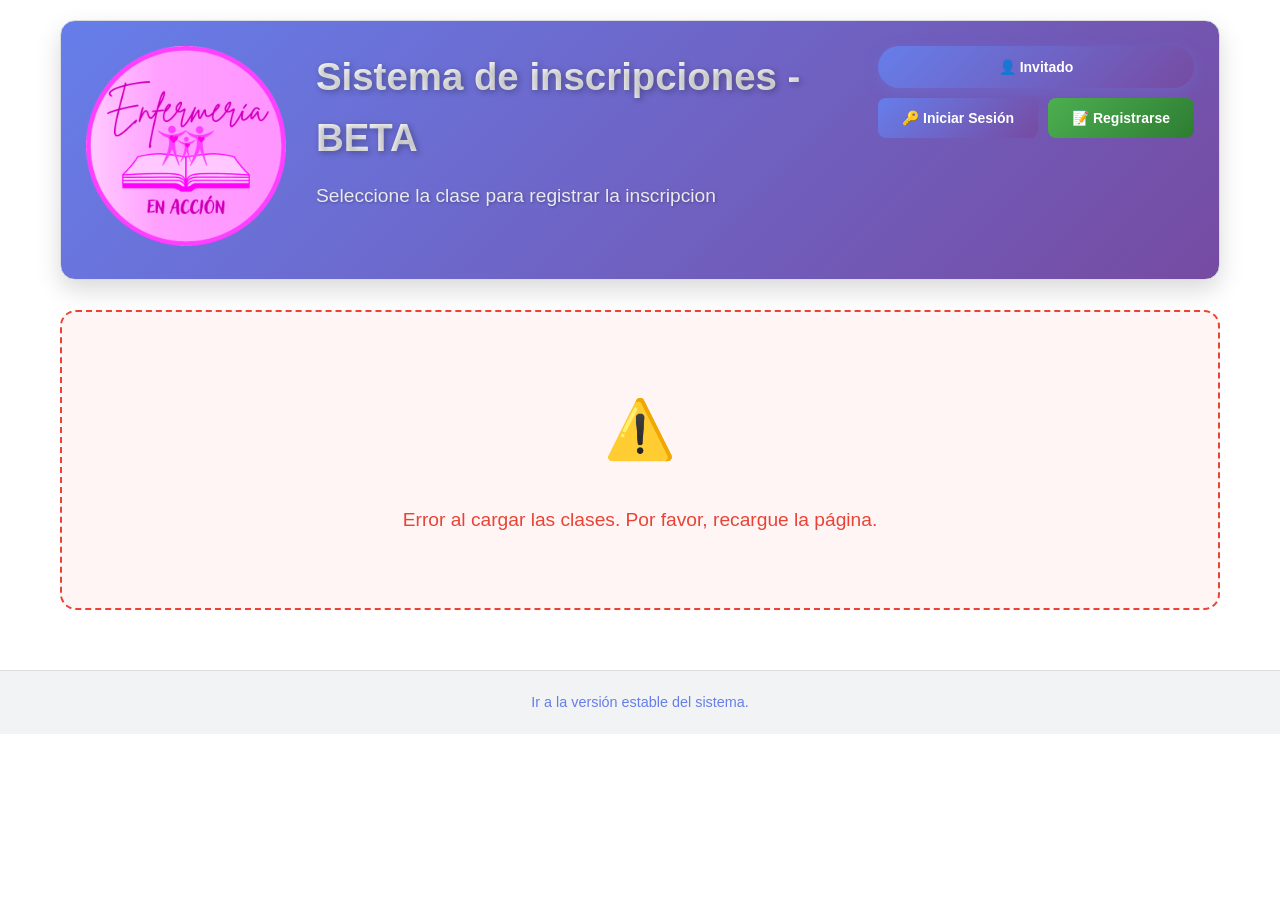
==== index.html @ c875e1b7 "Add files via upload" ====
<!DOCTYPE html>
<html lang="es">
<head>
    <meta charset="UTF-8">
    <meta name="viewport" content="width=device-width, initial-scale=1.0">
    <link rel="stylesheet" href="/css/styles.css">
    <link rel="shortcut icon" href="/img/logo.png" type="image/x-icon">
</head>
<body>
    <div class="container">
        <header class="main-header">
            <div class="header-content">
                <div>
                    <img src="/img/logo.png" alt="logo" class="logo">
                </div>
                <div class="header-text">
                    <h1></h1>
                    <p>Seleccione la clase para registrar la inscripcion</p>
                    <div id="materialButtonContainer" style="display: none;">
                        <a href="/solicitud-material.html" class="btn-material">📚 Solicitar material de la clase</a>
                    </div>
                </div>
                
                <div class="user-section">
                    <div id="userInfo" class="user-info" style="display: none;">
                        <div class="user-welcome">
                            <span id="userName"></span>
                        </div>
                        <div class="user-actions">
                            <button id="updateProfileBtn" class="update-profile-btn">
                                ✏️ Mi perfil
                            </button>
                            <button id="logoutBtn" class="logout-btn">🚪 Cerrar Sesión</button>
                        </div>
                    </div>
                    
                    <div id="guestInfo" class="guest-info" style="display: none;">
                        <div class="guest-welcome">
                            <span>👤 Invitado</span>
                        </div>
                        <div class="guest-actions">
                            <button id="loginBtn" class="login-btn">🔑 Iniciar Sesión</button>
                            <button id="registerBtn" class="register-btn">📝 Registrarse</button>
                        </div>
                    </div>
                </div>
            </div>
        </header>

        <!-- Grid de clases a ancho completo -->
        <div class="classes-grid" id="dynamic-classes-grid">
            <div class="loading-classes">Cargando clases disponibles...</div>
        </div>

        <!-- Sección de Video -->
        <div class="video-section">
            <div class="video-container">
                <div class="video-header">
                    <h2>Video instructivo del sistema.</h2>
                    <p>Mira este tutorial para aprender a usar correctamente el sistema de inscripciones</p>
                </div>
                <div class="video-wrapper">
                    <iframe width="560" height="315" 
                            src="https://www.youtube.com/embed/1He-QhC2WOo?si=4ptWjDUuRr7Eg9gf" 
                            title="YouTube video player" 
                            frameborder="0" 
                            allow="accelerometer; autoplay; clipboard-write; encrypted-media; gyroscope; picture-in-picture; web-share" 
                            referrerpolicy="strict-origin-when-cross-origin" 
                            allowfullscreen>
                    </iframe>
                </div>
            </div>
        </div>

    </div> <!-- Cierre del container -->

    <!-- Modal de inscripción -->
    <div id="modalInscripcion" class="modal-overlay" style="display: none;">
        <div class="modal-container">
            <div class="modal-header">
                <h2>Inscripción a clase</h2>
                <button class="close-modal">&times;</button>
            </div>
            <div class="modal-body" id="modalBody">
                <h3 id="modalClaseNombre"></h3>
                <div class="fechas-modal">
                    <p><strong>Apertura:</strong> <span id="modalFechaApertura"></span></p>
                    <p><strong>Cierre:</strong> <span id="modalFechaCierre"></span></p>
                </div>
                <p id="estadoClase" class="estado-clase" style="display: none;"></p>
                <button id="btnUnirse" class="btn-unirse" style="display: none;">Unirse a la clase</button>
                <button id="btnRecordatorio" class="btn-recordatorio" style="display: none;">📅 Agregar recordatorio</button>
            </div>
            <div id="modalMensaje" class="mensaje" style="display: none;"></div>
        </div>
    </div>

    <div id="updateProfileModal" class="modal-overlay" style="display: none;">
        <!-- Contenido del modal de perfil (sin cambios) -->
        <div class="modal-container">
            <div class="modal-header">
                <h2>✏️ Mi perfil.</h2>
                <button class="close-modal">&times;</button>
            </div>
            
            <div class="modal-tabs">
                <button class="modal-tab active" data-tab="update">Actualizar perfil</button>
                <button class="modal-tab" data-tab="delete">Eliminar cuenta</button>
            </div>

            <div id="updateTab" class="modal-tab-content active">
                <form id="updateProfileForm" class="modal-form">
                    <div class="security-notice">
                        ⚠️ Para modificar sus datos, debe ingresar su contraseña actual
                    </div>
                    <div class="form-group">
                        <label for="updateCurrentPassword">Contraseña Actual *</label>
                        <div class="password-field">
                            <input type="password" id="updateCurrentPassword" name="currentPassword" required>
                            <button type="button" class="toggle-password">👁️</button>
                        </div>
                    </div>
                    <div class="form-group">
                        <label for="updateApellidoNombre">Apellido y Nombre *</label>
                        <input type="text" id="updateApellidoNombre" name="apellidoNombre" required>
                    </div>
                    <div class="form-group">
                        <label for="updateLegajo">Número de Legajo *</label>
                        <input type="number" id="updateLegajo" name="legajo" required>
                        <small class="legajo-warning" style="display: none;">
                            ⚠️ Este legajo ya está registrado. Por favor use su cuenta existente. Si olvidó su contraseña, por favor contacte al administrador para poder realizar el restablecimiento de la misma.
                        </small>
                    </div>
                    <div class="form-group">
                        <label for="updateTurno">Turno de Trabajo *</label>
                        <select id="updateTurno" name="turno" required>
                            <option value="">Seleccione turno</option>
                            <option value="Turno mañana">Turno mañana</option>
                            <option value="Turno tarde">Turno tarde</option>
                            <option value="Turno noche A">Turno noche A</option>
                            <option value="Turno noche B">Turno noche B</option>
                            <option value="Turno intermedio">Turno intermedio</option>
                            <option value="Turno SADOFE">Turno Sábado, Domingo y feriado</option>
                        </select>
                    </div>
                    <div class="form-group">
                        <label for="updateEmail">Correo Electrónico *</label>
                        <input type="email" id="updateEmail" name="email" required>
                    </div>
                    <div class="password-section">
                        <h4>Cambiar Contraseña (opcional)</h4>
                        <div class="form-group">
                            <label for="updatePassword">Nueva Contraseña</label>
                            <div class="password-field">
                                <input type="password" id="updatePassword" name="password" placeholder="Mínimo 6 caracteres">
                                <button type="button" class="toggle-password">👁️</button>
                            </div>
                        </div>
                        <div class="form-group">
                            <label for="updateConfirmPassword">Confirmar Nueva Contraseña</label>
                            <div class="password-field">
                                <input type="password" id="updateConfirmPassword" name="confirmPassword">
                                <button type="button" class="toggle-password">👁️</button>
                            </div>
                        </div>
                    </div>
                    <div class="form-actions">
                        <button type="submit" class="submit-btn">💾 Guardar Cambios</button>
                        <button type="button" class="cancel-btn">❌ Cancelar</button>
                    </div>
                </form>
            </div>

            <div id="deleteTab" class="modal-tab-content">
                <div class="delete-warning">
                    <div class="warning-icon">⚠️</div>
                    <h3>Eliminar la cuenta de forma permanentemente</h3>
                    <p><strong>Importante:</strong> Esta acción no se puede deshacer.</p>
                    
                    <div class="warning-details">
                        <h4>¿Qué se eliminará?</h4>
                        <ul>
                            <li>✅ Sus datos personales de la cuenta</li>
                            <li>✅ Su información de acceso</li>
                        </ul>
                        <h4>¿Qué NO se eliminará?</h4>
                        <ul>
                            <li>❌ Las respuestas de formularios ya completados</li>
                            <li>❌ Las inscripciones a clases realizadas</li>
                            <li>❌ Los registros de asistencia</li>
                        </ul>
                        <p class="important-note">
                            <strong>Nota:</strong> Los formularios que ya completó permanecerán en el sistema 
                            para fines de registro y estadísticas, pero sin sus datos personales asociados.
                        </p>
                    </div>

                    <form id="deleteAccountForm" class="modal-form">
                        <div class="form-group">
                            <label for="deleteCurrentPassword">Ingrese su contraseña actual *</label>
                            <div class="password-field">
                                <input type="password" id="deleteCurrentPassword" name="currentPassword" required>
                                <button type="button" class="toggle-password">👁️</button>
                            </div>
                        </div>
                        <div class="form-group">
                            <label for="deleteConfirmation">
                                <input type="checkbox" id="deleteConfirmation" name="confirmation" required>
                                Entiendo que esta acción es irreversible y acepto que mis formularios 
                                completados permanecerán en el sistema.
                            </label>
                        </div>
                        <div class="form-actions">
                            <button type="submit" class="delete-account-btn">🗑️ Eliminar cuenta</button>
                            <button type="button" class="cancel-btn">❌ Cancelar</button>
                        </div>
                    </form>
                </div>
            </div>
        </div>
    </div>

    <footer><p></p></footer>
    <script src="/js/auth.js"></script>
    <script src="/js/profile-updater.js"></script>
    <script>
        if (versionBeta == true) {
            alert("Esta es una versión BETA del sistema de inscripciones. Puede contener errores o funcionalidades incompletas. Por favor, utilícelo con precaución y reporte cualquier problema al desarrollador.")
        }
    </script>

    <!-- Script principal (con toda la lógica y hora sincronizada desde el servidor) -->
    <script>
        // ============================================
        // Variables globales
        // ============================================
        let clasesCargadas = false;
        let timeoutCarga = null;
        let intervaloVerificacion = null;
        let claseSeleccionada = null;

        // Elementos del modal
        const modal = document.getElementById('modalInscripcion');
        const modalClaseNombre = document.getElementById('modalClaseNombre');
        const modalFechaApertura = document.getElementById('modalFechaApertura');
        const modalFechaCierre = document.getElementById('modalFechaCierre');
        const btnUnirse = document.getElementById('btnUnirse');
        const btnRecordatorio = document.getElementById('btnRecordatorio');
        const estadoClase = document.getElementById('estadoClase');
        const modalMensaje = document.getElementById('modalMensaje');

        function cerrarModal() {
            modal.style.display = 'none';
            modalMensaje.style.display = 'none';
            btnUnirse.disabled = false;
            btnUnirse.textContent = 'Unirse a la clase';
        }

        function mostrarMensajeModal(texto, tipo) {
            modalMensaje.textContent = texto;
            modalMensaje.className = `mensaje ${tipo}`;
            modalMensaje.style.display = 'block';
            setTimeout(() => {
                modalMensaje.style.display = 'none';
            }, 5000);
        }

        // Funciones para ICS (usamos hora local para la creación del archivo)
        function generarICS(clase) {
            let inicio, fin;
            if (clase.fechaApertura) {
                inicio = new Date(clase.fechaApertura);
            } else if (clase.fechaClase) {
                inicio = new Date(clase.fechaClase);
            } else {
                inicio = new Date(); // fallback a hora local
            }

            if (clase.fechaCierre) {
                fin = new Date(clase.fechaCierre);
            } else {
                fin = new Date(inicio.getTime() + 60 * 60 * 1000);
            }

            function formatDateForICS(date) {
                return date.toISOString().replace(/[-:]/g, '').split('.')[0] + 'Z';
            }

            const now = new Date(); // hora local, no crítica
            const dtstamp = formatDateForICS(now);
            const dtstart = formatDateForICS(inicio);
            const dtend = formatDateForICS(fin);

            function escapeICS(text) {
                if (!text) return '';
                return text.replace(/\\/g, '\\\\').replace(/;/g, '\\;').replace(/,/g, '\\,').replace(/\n/g, '\\n');
            }

            const summary = escapeICS(clase.nombre || 'Clase');
            const description = escapeICS(clase.descripcion || '');
            const location = escapeICS(clase.lugar || '');

            const icsContent = [
                'BEGIN:VCALENDAR',
                'VERSION:2.0',
                'PRODID:-//Sistema de Inscripciones//Recordatorio Clase//ES',
                'CALSCALE:GREGORIAN',
                'METHOD:PUBLISH',
                'BEGIN:VEVENT',
                `UID:${clase._id || Date.now()}@sistema-inscripciones.com`,
                `DTSTAMP:${dtstamp}`,
                `DTSTART:${dtstart}`,
                `DTEND:${dtend}`,
                `SUMMARY:${summary}`,
                `DESCRIPTION:${description}`,
                `LOCATION:${location}`,
                'STATUS:CONFIRMED',
                'END:VEVENT',
                'END:VCALENDAR'
            ].join('\r\n');
            return icsContent;
        }

        function descargarICS(clase) {
            const ics = generarICS(clase);
            const blob = new Blob([ics], { type: 'text/calendar;charset=utf-8' });
            const url = URL.createObjectURL(blob);
            const a = document.createElement('a');
            a.href = url;
            a.download = `recordatorio_${(clase.nombre || 'clase').replace(/[^a-z0-9]/gi, '_')}.ics`;
            document.body.appendChild(a);
            a.click();
            document.body.removeChild(a);
            setTimeout(() => URL.revokeObjectURL(url), 100);
        }

        // Función para obtener timestamps de apertura y cierre
        function obtenerTimestampsClase(clase) {
            let apertura = null;
            let cierre = null;

            if (clase.fechaApertura) {
                apertura = new Date(clase.fechaApertura).getTime();
            } else if (clase.fechaClase) {
                apertura = new Date(clase.fechaClase).getTime();
            }

            if (clase.fechaCierre) {
                cierre = new Date(clase.fechaCierre).getTime();
            } else if (apertura) {
                cierre = apertura + 60 * 60 * 1000;
            }

            return { apertura, cierre };
        }

        async function abrirModalClase(claseId) {
            try {
                modalClaseNombre.textContent = 'Cargando...';
                modal.style.display = 'flex';
                estadoClase.style.display = 'none';
                btnUnirse.style.display = 'none';
                btnRecordatorio.style.display = 'none';

                let clase = null;
                let serverTime = null;

                // Intentar obtener clase pública con serverTime
                try {
                    const res = await fetch(`/api/clases-publicas/${claseId}`);
                    const data = await res.json();
                    if (data.success && data.data) {
                        clase = data.data;
                        serverTime = data.serverTime; // Hora exacta del servidor
                    }
                } catch (e) {}

                // Si no se encontró, intentar con clase histórica (puede que no tenga serverTime)
                if (!clase) {
                    try {
                        const res = await fetch(`/api/clases-historicas/${claseId}`);
                        const data = await res.json();
                        if (data.success && data.data) {
                            clase = data.data;
                            // Si la API histórica devuelve serverTime, lo usamos; si no, usamos hora local con advertencia
                            serverTime = data.serverTime || Date.now();
                            console.warn('⚠️ Usando hora local para clase histórica, puede haber diferencias.');
                        }
                    } catch (e) {}
                }

                if (!clase) throw new Error('No se pudo cargar la información de la clase');

                claseSeleccionada = clase;
                modalClaseNombre.textContent = clase.nombre || 'Clase';

                const { apertura, cierre } = obtenerTimestampsClase(clase);

                const opcionesFormato = {
                    hour12: false,
                    hour: '2-digit',
                    minute: '2-digit',
                    day: '2-digit',
                    month: '2-digit',
                    year: 'numeric'
                };

                modalFechaApertura.textContent = apertura ? new Date(apertura).toLocaleString('es-AR', opcionesFormato) : 'No especificada';
                modalFechaCierre.textContent = cierre ? new Date(cierre).toLocaleString('es-AR', opcionesFormato) : 'No especificado';

                const ahora = serverTime || Date.now(); // Usar serverTime si está disponible

                if (apertura && ahora < apertura) {
                    estadoClase.textContent = '📅 La clase no comenzo. Agrega un recordatorio a tu calendario personal para ser notificado de su apertura.';
                    estadoClase.className = 'estado-clase proximamente';
                    btnRecordatorio.style.display = 'block';
                } else if (cierre && ahora > cierre) {
                    estadoClase.textContent = '🔒 La clase a finalizado, no se aceptan nuevas inscripciones.';
                    estadoClase.className = 'estado-clase cerrada';
                } else {
                    estadoClase.textContent = '✅ Haz clic aqui para unirte a la clase.';
                    estadoClase.className = 'estado-clase abierta';
                    btnUnirse.style.display = 'block';
                }
                estadoClase.style.display = 'block';

            } catch (error) {
                console.error('Error al cargar clase:', error);
                alert('Error al cargar la información de la clase');
                cerrarModal();
            }
        }

        async function inscribirse() {
            if (!claseSeleccionada) return;

            btnUnirse.disabled = true;
            btnUnirse.textContent = 'Procesando...';

            if (!authSystem.isLoggedIn()) {
                try {
                    await authSystem.showLoginModal();
                    if (!authSystem.isLoggedIn()) {
                        mostrarMensajeModal('Debes iniciar sesión', 'error');
                        btnUnirse.disabled = false;
                        btnUnirse.textContent = 'Unirse a la clase';
                        return;
                    }
                } catch (error) {
                    console.log('Login cancelado');
                    btnUnirse.disabled = false;
                    btnUnirse.textContent = 'Unirse a la clase';
                    return;
                }
            }

            const user = authSystem.getCurrentUser();

            try {
                const inscripcionData = {
                    usuarioId: user._id,
                    clase: claseSeleccionada.nombre,
                    turno: user.turno,
                    fecha: new Date().toISOString() // Hora local, no crítica
                };
                if (claseSeleccionada._id) inscripcionData.claseId = claseSeleccionada._id;

                const response = await fetch('/api/inscripciones', {
                    method: 'POST',
                    headers: {
                        'Content-Type': 'application/json',
                        'user-id': user._id
                    },
                    body: JSON.stringify(inscripcionData)
                });
                const result = await response.json();

                if (result.success || (result.message && result.message.includes('Ya estás inscrito'))) {
                    const enlace = claseSeleccionada.enlaceFormulario || claseSeleccionada.enlaces?.youtube || '';
                    if (enlace) {
                        window.location.href = enlace;
                    } else {
                        alert('Inscripción registrada, pero no hay enlace disponible.');
                        cerrarModal();
                    }
                } else {
                    throw new Error(result.message || 'Error al inscribirse');
                }
            } catch (error) {
                console.error('Error al inscribirse:', error);
                mostrarMensajeModal(error.message, 'error');
                btnUnirse.disabled = false;
                btnUnirse.textContent = 'Unirse a la clase';
            }
        }

        // Eventos del modal
        modal.querySelectorAll('.close-modal, .cancel-btn').forEach(btn => {
            btn.addEventListener('click', cerrarModal);
        });
        modal.addEventListener('click', (e) => {
            if (e.target === modal) cerrarModal();
        });
        btnUnirse.addEventListener('click', inscribirse);
        btnRecordatorio.addEventListener('click', () => {
            if (claseSeleccionada) descargarICS(claseSeleccionada);
        });

        // Carga de clases en el grid
        async function cargarClasesPublicas(forzar = false) {
            const gridContainer = document.getElementById('dynamic-classes-grid');
            if (!gridContainer) return;

            if (clasesCargadas && !forzar) {
                console.log('ℹ️ Clases ya cargadas previamente, omitiendo...');
                return;
            }

            if (timeoutCarga) clearTimeout(timeoutCarga);

            console.log('🔄 Iniciando carga de clases...');
            gridContainer.innerHTML = '<div class="loading-classes">Cargando clases disponibles...</div>';

            try {
                const response = await fetch('/api/clases-publicas/publicadas');
                if (!response.ok) throw new Error(`Error HTTP: ${response.status}`);
                const result = await response.json();
                if (!result.success || !result.data) throw new Error(result.message || 'Error al cargar las clases');

                let clases = result.data;
                const ahora = result.serverTime; // Hora exacta del servidor

                console.log(`📊 Clases encontradas (sin filtrar): ${clases.length}`);
                console.log(`🕒 Hora del servidor: ${new Date(ahora).toLocaleString()}`);

                // Filtrar clases visibles usando 'ahora' (timestamp del servidor)
                const clasesVisibles = clases.filter(clase => {
                    const { cierre } = obtenerTimestampsClase(clase);
                    if (!cierre) return true;
                    return ahora < cierre; // Comparar con timestamp del servidor
                });

                console.log(`📊 Clases visibles después de filtrar: ${clasesVisibles.length}`);

                if (clasesVisibles.length === 0) {
                    gridContainer.innerHTML = '<div class="no-classes-message">No hay clases disponibles en este momento.</div>';
                    clasesCargadas = true;
                    return;
                }

                // Ordenar por fecha de apertura
                clasesVisibles.sort((a, b) => {
                    const { apertura: aApertura } = obtenerTimestampsClase(a);
                    const { apertura: bApertura } = obtenerTimestampsClase(b);
                    return (aApertura || 0) - (bApertura || 0);
                });

                let htmlString = '';
                clasesVisibles.forEach(clase => {
                    let fechaFormateada = 'Fecha no disponible';
                    if (clase.fechaClase) {
                        const fecha = new Date(clase.fechaClase);
                        fechaFormateada = fecha.toLocaleDateString('es-AR', {
                            day: '2-digit',
                            month: '2-digit',
                            year: 'numeric'
                        });
                    }

                    let instructoresTexto = 'Instructor no especificado';
                    if (clase.instructores && clase.instructores.length > 0) {
                        instructoresTexto = clase.instructores.join('<br>');
                    }

                    htmlString += `
                        <div class="class-card" onclick="abrirModalClase('${clase._id}')">
                            <h3>${clase.nombre}</h3>
                            <p>${instructoresTexto}</p>
                            ${clase.lugar ? `<p><small class="class-lugar">📍 ${clase.lugar}</small></p>` : ''}
                            <span class="class-date">Clase día ${fechaFormateada}</span>
                        </div>
                    `;
                });

                gridContainer.innerHTML = htmlString;
                clasesCargadas = true;

            } catch (error) {
                console.error('❌ Error cargando clases:', error);
                gridContainer.innerHTML = '<div class="error-message">Error al cargar las clases. Por favor, recargue la página.</div>';
            }
        }

        function verificarClasesExpiradas() {
            cargarClasesPublicas(true);
        }

        document.addEventListener('DOMContentLoaded', function() {
            console.log('📄 DOM cargado, cargando clases...');
            timeoutCarga = setTimeout(() => {
                cargarClasesPublicas();
                intervaloVerificacion = setInterval(verificarClasesExpiradas, 60000);
            }, 100);
        });

        document.addEventListener('userLoggedIn', function() {
            console.log('👤 Evento userLoggedIn detectado');
            setTimeout(() => cargarClasesPublicas(true), 500);
        });

        const observer = new MutationObserver(function(mutations) {
            mutations.forEach(function(mutation) {
                if (mutation.type === 'childList') {
                    const loginOverlay = document.querySelector('.login-overlay');
                    if (!loginOverlay && clasesCargadas) {
                        console.log('🔍 Modal de login cerrado');
                    }
                }
            });
        });
        observer.observe(document.body, { childList: true, subtree: true });
    </script>

    <script>

    </script>
</body>
</html>
---- css/styles.css ----
/* ===== VARIABLES CSS PARA DARK/LIGHT MODE ===== */
:root {
    --white: #ffffff;
    --black: #000000;
    --gray-50: #f8f9fa;
    --gray-100: #f1f3f4;
    --gray-200: #e8eaed;
    --gray-300: #dadce0;
    --gray-400: #bdc1c6;
    --gray-500: #9aa0a6;
    --gray-600: #80868b;
    --gray-700: #5f6368;
    --gray-800: #3c4043;
    --gray-900: #202124;
    --primary-50: #e8f0fe;
    --primary-100: #d2e3fc;
    --primary-200: #aecbfa;
    --primary-300: #8ab4f8;
    --primary-400: #669df6;
    --primary-500: #4285f4;
    --primary-600: #1a73e8;
    --primary-700: #1967d2;
    --primary-800: #185abc;
    --primary-900: #174ea6;
    --success-500: #34a853;
    --warning-500: #f9ab00;
    --error-500: #ea4335;
    --gradient-primary: linear-gradient(135deg, var(--primary-500) 0%, var(--primary-700) 100%);
    --gradient-secondary: linear-gradient(135deg, #667eea 0%, #764ba2 100%);
    --gradient-success: linear-gradient(135deg, var(--success-500) 0%, #0f9d58 100%);
    --gradient-warning: linear-gradient(135deg, var(--warning-500) 0%, #f57c00 100%);
    --gradient-error: linear-gradient(135deg, var(--error-500) 0%, #d23c31 100%);
}

:root {
    --bg-primary: var(--white);
    --bg-secondary: var(--gray-50);
    --bg-container: var(--white);
    --bg-card: var(--gray-100);
    --bg-card-hover: var(--gray-200);
    --text-primary: var(--gray-900);
    --text-secondary: var(--gray-700);
    --text-muted: var(--gray-600);
    --border-color: var(--gray-300);
    --border-hover: var(--gray-400);
    --accent-color: var(--primary-500);
    --accent-hover: var(--primary-600);
    --shadow-sm: 0 1px 3px rgba(0, 0, 0, 0.1);
    --shadow-md: 0 4px 6px rgba(0, 0, 0, 0.1);
    --shadow-lg: 0 10px 25px rgba(0, 0, 0, 0.15);
    --shadow-xl: 0 20px 50px rgba(0, 0, 0, 0.2);
    --backdrop-blur: blur(10px);
    --backdrop-bg: rgba(255, 255, 255, 0.8);
}

@media (prefers-color-scheme: dark) {
    :root {
        --bg-primary: #0f1419;
        --bg-secondary: #1a1f25;
        --bg-container: #1e2328;
        --bg-card: #2a2f36;
        --bg-card-hover: #353a41;
        --text-primary: #e8e6e3;
        --text-secondary: #b8b6b3;
        --text-muted: #8a8885;
        --border-color: #3a3f46;
        --border-hover: #454a51;
        --accent-color: var(--primary-400);
        --accent-hover: var(--primary-300);
        --shadow-sm: 0 1px 3px rgba(0, 0, 0, 0.3);
        --shadow-md: 0 4px 6px rgba(0, 0, 0, 0.4);
        --shadow-lg: 0 10px 25px rgba(0, 0, 0, 0.5);
        --shadow-xl: 0 20px 50px rgba(0, 0, 0, 0.6);
        --backdrop-blur: blur(15px);
        --backdrop-bg: rgba(30, 35, 40, 0.8);
    }
}

* {
    margin: 0;
    padding: 0;
    box-sizing: border-box;
}

body {
    font-family: 'Arial', sans-serif;
    background: var(--bg-primary);
    color: var(--text-primary);
    min-height: 100vh;
    line-height: 1.6;
    transition: all 0.3s ease;
}

.container {
    max-width: 1200px;
    margin: 0 auto;
    padding: 20px;
}

.main-header {
    background: var(--gradient-secondary);
    color: white;
    padding: 25px 0;
    margin-bottom: 30px;
    border-radius: 15px;
    box-shadow: var(--shadow-lg);
    border: 1px solid var(--border-color);
}

.logo[src] {
    width: 200px;
    height: 200px;
    object-fit: contain;
}

.header-content {
    display: flex;
    justify-content: space-between;
    align-items: flex-start;
    max-width: 1200px;
    margin: 0 auto;
    padding: 0 25px;
    gap: 30px;
}

.header-text {
    flex: 1;
    min-width: 0;
}

.header-text h1 {
    margin: 0 0 12px 0;
    font-size: 2.4em;
    font-weight: 800;
    text-shadow: 2px 2px 6px rgba(0, 0, 0, 0.3);
    background: linear-gradient(135deg, #ffffff 0%, #f0f0f0 100%);
    -webkit-background-clip: text;
    -webkit-text-fill-color: transparent;
    background-clip: text;
}

.header-text p {
    margin: 0;
    font-size: 1.2em;
    opacity: 0.95;
    font-weight: 300;
    color: #f0f0f0;
    text-shadow: 1px 1px 3px rgba(0, 0, 0, 0.3);
}

.user-section {
    display: flex;
    flex-direction: column;
    align-items: flex-end;
    min-width: 320px;
    flex-shrink: 0;
}

/* Estilos para usuario logueado */
.user-info {
    background: var(--backdrop-bg);
    padding: 20px;
    border-radius: 12px;
    backdrop-filter: var(--backdrop-blur);
    border: 1px solid rgba(255, 255, 255, 0.2);
    text-align: right;
    width: 100%;
    box-shadow: var(--shadow-md);
    display: none; /* Oculto por defecto, se muestra con JS */
}

.user-info.visible {
    display: block;
}

.user-welcome {
    margin-bottom: 15px;
    padding-bottom: 12px;
    border-bottom: 1px solid rgba(255, 255, 255, 0.2);
}

.user-welcome span {
    font-weight: 700;
    color: #fff;
    font-size: 1.1em;
    text-shadow: 1px 1px 3px rgba(0, 0, 0, 0.4);
    display: block;
    line-height: 1.4;
}

.user-actions {
    display: flex;
    flex-direction: column;
    gap: 10px;
    align-items: stretch;
}

.update-profile-btn,
.logout-btn,
.admin-panel-btn,
.calendar-btn {
    padding: 12px 18px;
    border: none;
    border-radius: 8px;
    font-weight: 700;
    cursor: pointer;
    transition: all 0.3s ease;
    font-size: 0.95em;
    text-align: center;
    white-space: nowrap;
    text-decoration: none;
    display: flex;
    align-items: center;
    justify-content: center;
    gap: 8px;
    box-shadow: var(--shadow-sm);
}

.update-profile-btn {
    background: var(--gradient-primary);
    color: white;
}

.update-profile-btn:hover {
    background: linear-gradient(135deg, var(--primary-600) 0%, var(--primary-800) 100%);
    transform: translateY(-3px);
    box-shadow: var(--shadow-lg);
}

.logout-btn {
    background: var(--gradient-error);
    color: white;
}

.logout-btn:hover {
    background: linear-gradient(135deg, #d23c31 0%, #b32a20 100%);
    transform: translateY(-3px);
    box-shadow: var(--shadow-lg);
}

.admin-panel-btn {
    background: linear-gradient(135deg, #9c27b0 0%, #673ab7 100%);
    color: white;
    margin-bottom: 5px;
}

.admin-panel-btn:hover {
    background: linear-gradient(135deg, #8e24aa 0%, #5e35b1 100%);
    transform: translateY(-3px);
    box-shadow: var(--shadow-lg);
}

.admin-panel-btn.advanced {
    background: linear-gradient(135deg, #00bcd4 0%, #0097a7 100%);
}

.admin-panel-btn.advanced:hover {
    background: linear-gradient(135deg, #00acc1 0%, #00838f 100%);
    box-shadow: var(--shadow-lg);
}

/* Estilo específico para el botón de calendario */
.calendar-btn {
    background: linear-gradient(135deg, #f9d423 0%, #f39c12 100%);
    color: white;
    margin-bottom: 5px;
}

.calendar-btn:hover {
    background: linear-gradient(135deg, #f1c40f 0%, #e67e22 100%);
    transform: translateY(-3px);
    box-shadow: var(--shadow-lg);
}

/* ===== ESTILOS PARA INVITADO ===== */
.guest-info {
    display: none; /* Oculto por defecto */
    flex-direction: column;
    align-items: flex-end;
    gap: 10px;
}

.guest-info.visible {
    display: flex; /* Se muestra con la clase */
}

.guest-welcome {
    background: linear-gradient(135deg, #667eea 0%, #764ba2 100%);
    color: white;
    padding: 10px 20px;
    border-radius: 25px;
    font-weight: bold;
    font-size: 14px;
    box-shadow: 0 4px 15px rgba(102, 126, 234, 0.3);
    text-align: center;
    min-width: 150px;
}

.guest-actions {
    display: flex;
    gap: 10px;
    flex-wrap: wrap;
    justify-content: flex-end;
    padding-top: 3%;
}

.guest-actions .login-btn,
.guest-actions .register-btn {
    padding: 12px 24px;
    border: none;
    border-radius: 8px;
    cursor: pointer;
    font-weight: bold;
    font-size: 14px;
    transition: all 0.3s ease;
    display: flex;
    align-items: center;
    gap: 8px;
    white-space: nowrap;
    color: white;
}

.guest-actions .login-btn {
    background: linear-gradient(135deg, #667eea 0%, #764ba2 100%);
}

.guest-actions .login-btn:hover {
    background: linear-gradient(135deg, #5a6fd8 0%, #6a3f8f 100%);
    transform: translateY(-2px);
    box-shadow: 0 6px 20px rgba(102, 126, 234, 0.4);
}

.guest-actions .register-btn {
    background: linear-gradient(135deg, #4CAF50 0%, #2E7D32 100%);
}

.guest-actions .register-btn:hover {
    background: linear-gradient(135deg, #43A047 0%, #1B5E20 100%);
    transform: translateY(-2px);
    box-shadow: 0 6px 20px rgba(76, 175, 80, 0.4);
}

/* ===== FORMULARIOS ===== */
.form-control {
    width: 100%;
    padding: 14px 18px;
    border: 2px solid var(--border-color);
    border-radius: 10px;
    font-size: 16px;
    background: var(--bg-container);
    color: var(--text-primary);
    transition: all 0.3s ease;
}

.form-control:focus {
    outline: none;
    border-color: var(--accent-color);
    box-shadow: 0 0 0 3px rgba(66, 133, 244, 0.2);
}

/* ===== GRID DE CLASES ===== */
.classes-grid {
    display: grid;
    grid-template-columns: repeat(3, 1fr);
    gap: 25px;
    margin-top: 30px;
}

.class-card {
    background: var(--bg-card);
    padding: 30px;
    border-radius: 12px;
    cursor: pointer;
    transition: all 0.4s ease;
    border: 2px solid transparent;
    position: relative;
    overflow: hidden;
    box-shadow: var(--shadow-md);
    text-align: center;
    min-height: 200px;
    display: flex;
    flex-direction: column;
    justify-content: space-between;
    animation: cardAppear 0.5s ease-out forwards;
}

.class-card::before {
    content: '';
    position: absolute;
    top: 0;
    left: -100%;
    width: 100%;
    height: 100%;
    background: linear-gradient(90deg, transparent, rgba(255, 255, 255, 0.1), transparent);
    transition: left 0.6s ease;
}

.class-card:hover::before {
    left: 100%;
}

.class-card:hover {
    transform: translateY(-8px);
    border-color: var(--accent-color);
    box-shadow: var(--shadow-xl);
    background: var(--bg-card-hover);
}

.class-card h3 {
    color: var(--text-primary);
    margin-bottom: 12px;
    font-size: 1.4em;
    font-weight: 700;
    line-height: 1.3;
    min-height: 2.8em;
    display: flex;
    align-items: center;
    justify-content: center;
    overflow: hidden;
    text-overflow: ellipsis;
    display: -webkit-box;
    -webkit-box-orient: vertical;
}

.class-card p {
    color: var(--text-secondary);
    margin-bottom: 18px;
    font-size: 1em;
    line-height: 1.5;
    flex-grow: 1;
    min-height: 4em;
    overflow: hidden;
    display: -webkit-box;
    -webkit-box-orient: vertical;
}

.class-date {
    color: var(--accent-color);
    font-weight: 700;
    font-size: 0.95em;
    display: inline-block;
    padding: 6px 12px;
    background: rgba(66, 133, 244, 0.1);
    border-radius: 6px;
    border: 1px solid rgba(66, 133, 244, 0.3);
    margin-top: auto;
}

.class-card .class-lugar {
    display: inline-block;
    font-size: 0.9em;
    color: var(--text-secondary);
    background: var(--bg-container);
    padding: 4px 10px;
    border-radius: 20px;
    margin-top: 8px;
    border: 1px solid var(--border-color);
}

.class-card .class-lugar::before {
    content: '📍 ';
    font-size: 0.9em;
}

@keyframes cardAppear {
    from {
        opacity: 0;
        transform: translateY(20px);
    }
    to {
        opacity: 1;
        transform: translateY(0);
    }
}

.class-card:nth-child(1) { animation-delay: 0.1s; }
.class-card:nth-child(2) { animation-delay: 0.2s; }
.class-card:nth-child(3) { animation-delay: 0.3s; }
.class-card:nth-child(4) { animation-delay: 0.4s; }
.class-card:nth-child(5) { animation-delay: 0.5s; }
.class-card:nth-child(6) { animation-delay: 0.6s; }
.class-card:nth-child(7) { animation-delay: 0.7s; }
.class-card:nth-child(8) { animation-delay: 0.8s; }
.class-card:nth-child(9) { animation-delay: 0.9s; }
.class-card:nth-child(10) { animation-delay: 1s; }

/* ===== LOADING / ERROR / NO-CLASSES ===== */
.loading-classes,
.no-classes-message,
.error-message {
    grid-column: 1 / -1;
    text-align: center;
    padding: 60px 40px;
    color: var(--text-muted);
    font-size: 1.2em;
    background: var(--bg-card);
    border-radius: 16px;
    border: 2px dashed var(--border-color);
    display: flex;
    flex-direction: column;
    align-items: center;
    justify-content: center;
    gap: 20px;
    min-height: 300px;
    animation: fadeIn 0.5s ease;
}

.loading-classes::after {
    content: '';
    display: inline-block;
    width: 40px;
    height: 40px;
    border: 4px solid var(--border-color);
    border-top-color: var(--accent-color);
    border-right-color: var(--accent-color);
    border-radius: 50%;
    animation: spin 1s linear infinite;
}

.error-message {
    color: var(--error-500);
    border-color: var(--error-500);
    background: rgba(234, 67, 53, 0.05);
}

.error-message::before {
    content: '⚠️';
    font-size: 3em;
    margin-bottom: 10px;
}

.no-classes-message::before {
    content: '📭';
    font-size: 3em;
    margin-bottom: 10px;
}

@keyframes spin {
    to { transform: rotate(360deg); }
}

/* ===== MODALES ===== */
.modal-overlay {
    position: fixed;
    top: 0;
    left: 0;
    width: 100%;
    height: 100%;
    background: rgba(0, 0, 0, 0.8);
    display: none;
    justify-content: center;
    align-items: center;
    z-index: 10000;
    backdrop-filter: blur(5px);
}

.modal-container {
    background: var(--bg-container);
    border-radius: 15px;
    width: 90%;
    max-width: 500px;
    max-height: 90vh;
    overflow-y: auto;
    border: 2px solid var(--border-color);
    box-shadow: var(--shadow-xl);
}

.modal-header {
    display: flex;
    justify-content: space-between;
    align-items: center;
    padding: 25px;
    border-bottom: 1px solid var(--border-color);
    background: var(--bg-card);
    border-radius: 15px 15px 0 0;
}

.modal-header h2 {
    color: var(--text-primary);
    margin: 0;
    font-size: 1.5em;
}

.close-modal {
    background: none;
    border: none;
    color: var(--text-secondary);
    font-size: 2em;
    cursor: pointer;
    transition: color 0.3s ease;
}

.close-modal:hover {
    color: var(--error-500);
}

.modal-tabs {
    display: flex;
    border-bottom: 1px solid var(--border-color);
    background: var(--bg-card);
}

.modal-tab {
    flex: 1;
    padding: 15px;
    background: none;
    border: none;
    color: var(--text-secondary);
    cursor: pointer;
    transition: all 0.3s ease;
    font-weight: 600;
}

.modal-tab.active {
    color: var(--accent-color);
    border-bottom: 3px solid var(--accent-color);
    background: rgba(66, 133, 244, 0.1);
}

.modal-tab-content {
    display: none;
    padding: 25px;
}

.modal-tab-content.active {
    display: block;
}

.modal-form {
    display: flex;
    flex-direction: column;
    gap: 20px;
}

.security-notice {
    background: rgba(249, 171, 0, 0.1);
    border: 1px solid rgba(249, 171, 0, 0.3);
    color: var(--warning-500);
    padding: 15px;
    border-radius: 8px;
    text-align: center;
    font-size: 0.95em;
}

.form-group {
    display: flex;
    flex-direction: column;
    gap: 8px;
}

.form-group label {
    color: var(--text-primary);
    font-weight: 600;
    font-size: 0.95em;
}

.form-group input,
.form-group select {
    padding: 12px 15px;
    border: 2px solid var(--border-color);
    border-radius: 8px;
    background: var(--bg-container);
    color: var(--text-primary);
    font-size: 1em;
    transition: border-color 0.3s ease;
}

.form-group input:focus,
.form-group select:focus {
    outline: none;
    border-color: var(--accent-color);
}

.password-field {
    position: relative;
}

.password-field input {
    width: 100%;
    padding-right: 50px;
}

.toggle-password {
    position: absolute;
    right: 10px;
    top: 50%;
    transform: translateY(-50%);
    background: none;
    border: none;
    color: var(--text-secondary);
    cursor: pointer;
    font-size: 1em;
    padding: 5px;
}

.legajo-warning {
    color: var(--error-500);
    font-size: 0.85em;
    margin-top: 5px;
}

.password-section {
    border-top: 1px solid var(--border-color);
    padding-top: 20px;
    margin-top: 10px;
}

.password-section h4 {
    color: var(--text-primary);
    margin-bottom: 15px;
    font-size: 1.1em;
}

.form-actions {
    display: flex;
    gap: 15px;
    justify-content: flex-end;
    margin-top: 20px;
}

.submit-btn,
.cancel-btn,
.delete-account-btn {
    padding: 12px 25px;
    border: none;
    border-radius: 8px;
    font-weight: 700;
    cursor: pointer;
    transition: all 0.3s ease;
    font-size: 1em;
}

.submit-btn {
    background: var(--gradient-primary);
    color: white;
}

.submit-btn:hover {
    background: linear-gradient(135deg, var(--primary-600) 0%, var(--primary-800) 100%);
    transform: translateY(-2px);
}

.cancel-btn {
    background: var(--gray-600);
    color: white;
}

.cancel-btn:hover {
    background: var(--gray-700);
    transform: translateY(-2px);
}

.delete-account-btn {
    background: var(--gradient-error);
    color: white;
}

.delete-account-btn:hover {
    background: linear-gradient(135deg, #d23c31 0%, #b32a20 100%);
    transform: translateY(-2px);
}

.delete-warning {
    text-align: center;
}

.warning-icon {
    font-size: 4em;
    margin-bottom: 20px;
    color: var(--warning-500);
}

.warning-details {
    text-align: left;
    margin: 25px 0;
    background: rgba(234, 67, 53, 0.1);
    padding: 20px;
    border-radius: 8px;
    border: 1px solid rgba(234, 67, 53, 0.3);
}

.warning-details h4 {
    color: var(--error-500);
    margin: 15px 0 10px 0;
}

.warning-details ul {
    list-style: none;
    padding-left: 0;
}

.warning-details li {
    padding: 5px 0;
    color: var(--text-secondary);
}

.important-note {
    color: var(--warning-500);
    font-style: italic;
    margin-top: 15px;
    text-align: center;
}

/* ===== ESTILOS PARA LA SECCIÓN DE VIDEO ===== */
.video-section {
    display: none;
    margin: 40px 0;
    text-align: center;
}

.video-container {
    max-width: 800px;
    margin: 0 auto;
    padding: 25px;
    background: var(--bg-card);
    border-radius: 15px;
    border: 1px solid var(--border-color);
    box-shadow: var(--shadow-md);
    transition: all 0.3s ease;
}

.video-container:hover {
    transform: translateY(-5px);
    box-shadow: var(--shadow-lg);
}

.video-header {
    text-align: center;
    margin-bottom: 20px;
}

.video-header h2 {
    color: var(--text-primary);
    font-size: 1.5em;
    margin-bottom: 8px;
    font-weight: 700;
}

.video-header p {
    color: var(--text-secondary);
    font-size: 1em;
    max-width: 600px;
    margin: 0 auto;
}

.video-wrapper {
    position: relative;
    width: 100%;
    padding-bottom: 56.25%;
    height: 0;
    overflow: hidden;
    border-radius: 10px;
    background: var(--bg-primary);
}

.video-wrapper iframe {
    position: absolute;
    top: 0;
    left: 0;
    width: 100%;
    height: 100%;
    border: none;
}

/* ===== ESTILOS PARA EL MODAL DE INSCRIPCIÓN ===== */
.fechas-modal {
    margin: 20px 0;
    text-align: left;
    background: var(--bg-card);
    padding: 15px;
    border-radius: 8px;
}

.fechas-modal p {
    margin: 8px 0;
    color: var(--text-secondary);
}

.fechas-modal strong {
    color: var(--text-primary);
}

.btn-unirse {
    background: linear-gradient(135deg, var(--accent-color) 0%, var(--accent-hover) 100%);
    color: white;
    border: none;
    padding: 12px 25px;
    font-size: 1.1em;
    font-weight: bold;
    border-radius: 8px;
    cursor: pointer;
    transition: transform 0.2s, box-shadow 0.2s;
    width: 100%;
    margin-top: 10px;
}

.btn-unirse:hover:not(:disabled) {
    transform: translateY(-2px);
    box-shadow: var(--shadow-md);
}

.btn-unirse:disabled {
    opacity: 0.6;
    cursor: not-allowed;
}

.mensaje {
    margin-top: 15px;
    padding: 10px;
    border-radius: 6px;
    text-align: center;
    font-weight: 500;
}

.mensaje.error {
    background: rgba(234,67,53,0.1);
    color: var(--error-500);
    border: 1px solid var(--error-500);
}

.mensaje.success {
    background: rgba(52,168,83,0.1);
    color: var(--success-500);
    border: 1px solid var(--success-500);
}

.estado-clase {
    text-align: center;
    font-weight: bold;
    padding: 10px;
    border-radius: 6px;
    margin: 10px 0;
}

.estado-clase.abierta {
    background: rgba(52, 168, 83, 0.1);
    color: var(--success-500);
    border: 1px solid var(--success-500);
}

.estado-clase.cerrada {
    background: rgba(234, 67, 53, 0.1);
    color: var(--error-500);
    border: 1px solid var(--error-500);
}

.estado-clase.proximamente {
    background: rgba(249, 171, 0, 0.1);
    color: var(--warning-500);
    border: 1px solid var(--warning-500);
}

.btn-recordatorio {
    background: linear-gradient(135deg, #6c757d 0%, #5a6268 100%);
    color: white;
    border: none;
    padding: 12px 25px;
    font-size: 1.1em;
    font-weight: bold;
    border-radius: 8px;
    cursor: pointer;
    transition: transform 0.2s, box-shadow 0.2s;
    width: 100%;
    margin-top: 10px;
}

.btn-recordatorio:hover:not(:disabled) {
    transform: translateY(-2px);
    box-shadow: var(--shadow-md);
}

.btn-recordatorio:disabled {
    opacity: 0.6;
    cursor: not-allowed;
}

/* ===== BOTÓN DE SOLICITAR MATERIAL ===== */
.btn-material {
    display: inline-block;
    background: linear-gradient(135deg, var(--success-500) 0%, #0f9d58 100%);
    color: white;
    padding: 12px 24px;
    border-radius: 8px;
    text-decoration: none;
    font-weight: bold;
    font-size: 1em;
    margin-top: 15px;
    transition: all 0.3s ease;
    box-shadow: var(--shadow-sm);
    border: none;
    cursor: pointer;
}

.btn-material:hover {
    transform: translateY(-2px);
    box-shadow: var(--shadow-md);
}

.btn-material:active {
    transform: translateY(0);
}

/* ===== FOOTER ===== */
footer {
    padding: 20px;
    text-align: center;
    background: var(--bg-card);
    color: var(--text-secondary);
    font-size: 0.9em;
    border-top: 1px solid var(--border-color);
    margin-top: 40px;
}



/* ===== ANIMACIONES ===== */
@keyframes fadeIn {
    from { opacity: 0; }
    to { opacity: 1; }
}

@keyframes slideIn {
    from {
        opacity: 0;
        transform: translateY(10px);
    }
    to {
        opacity: 1;
        transform: translateY(0);
    }
}

/* ===== RESPONSIVE ===== */
@media (max-width: 1024px) {
    .classes-grid {
        grid-template-columns: repeat(2, 1fr);
    }
}

@media (max-width: 768px) {
    .header-content {
        flex-direction: column;
        text-align: center;
        gap: 20px;
    }

    .header-text {
        margin-bottom: 0;
    }

    .header-text h1 {
        font-size: 2em;
    }

    .header-text p {
        font-size: 1.1em;
    }

    .user-section {
        align-items: center;
        width: 100%;
        min-width: auto;
    }

    .user-info,
    .guest-info {
        width: 100%;
        align-items: center;
    }

    .user-info {
        text-align: center;
    }

    .user-actions {
        flex-direction: row;
        flex-wrap: wrap;
        justify-content: center;
    }

    .update-profile-btn,
    .logout-btn,
    .admin-panel-btn {
        flex: 1;
        min-width: 160px;
        margin: 3px;
        font-size: 0.9em;
        padding: 10px 12px;
    }

    .classes-grid {
        grid-template-columns: 1fr;
        gap: 20px;
    }

    .modal-container {
        width: 95%;
        margin: 20px;
    }

    .form-actions {
        flex-direction: column;
    }

    .submit-btn,
    .cancel-btn,
    .delete-account-btn {
        width: 100%;
    }

    .class-card {
        padding: 20px;
        min-height: 160px;
    }

    .class-card h3 {
        font-size: 1.2em;
        min-height: 2.4em;
    }

    .class-card p {
        font-size: 0.95em;
        min-height: 3.5em;
    }

    .guest-actions {
        justify-content: center;
    }

    .btn-material {
        width: 100%;
        text-align: center;
    }
}

@media (max-width: 480px) {
    .container {
        padding: 15px;
    }

    .header-content {
        padding: 0 15px;
    }

    .main-header {
        padding: 20px 0;
    }

    .header-text h1 {
        font-size: 1.8em;
    }

    .class-card {
        padding: 20px;
        min-height: 150px;
    }

    .class-card h3 {
        font-size: 1.1em;
        min-height: 2.2em;
    }

    .modal-header {
        padding: 20px;
    }

    .modal-tab-content {
        padding: 20px;
    }
}

/* ===== SCROLLBAR ===== */
::-webkit-scrollbar {
    width: 8px;
}

::-webkit-scrollbar-track {
    background: var(--bg-secondary);
}

::-webkit-scrollbar-thumb {
    background: var(--accent-color);
    border-radius: 4px;
}

::-webkit-scrollbar-thumb:hover {
    background: var(--accent-hover);
}
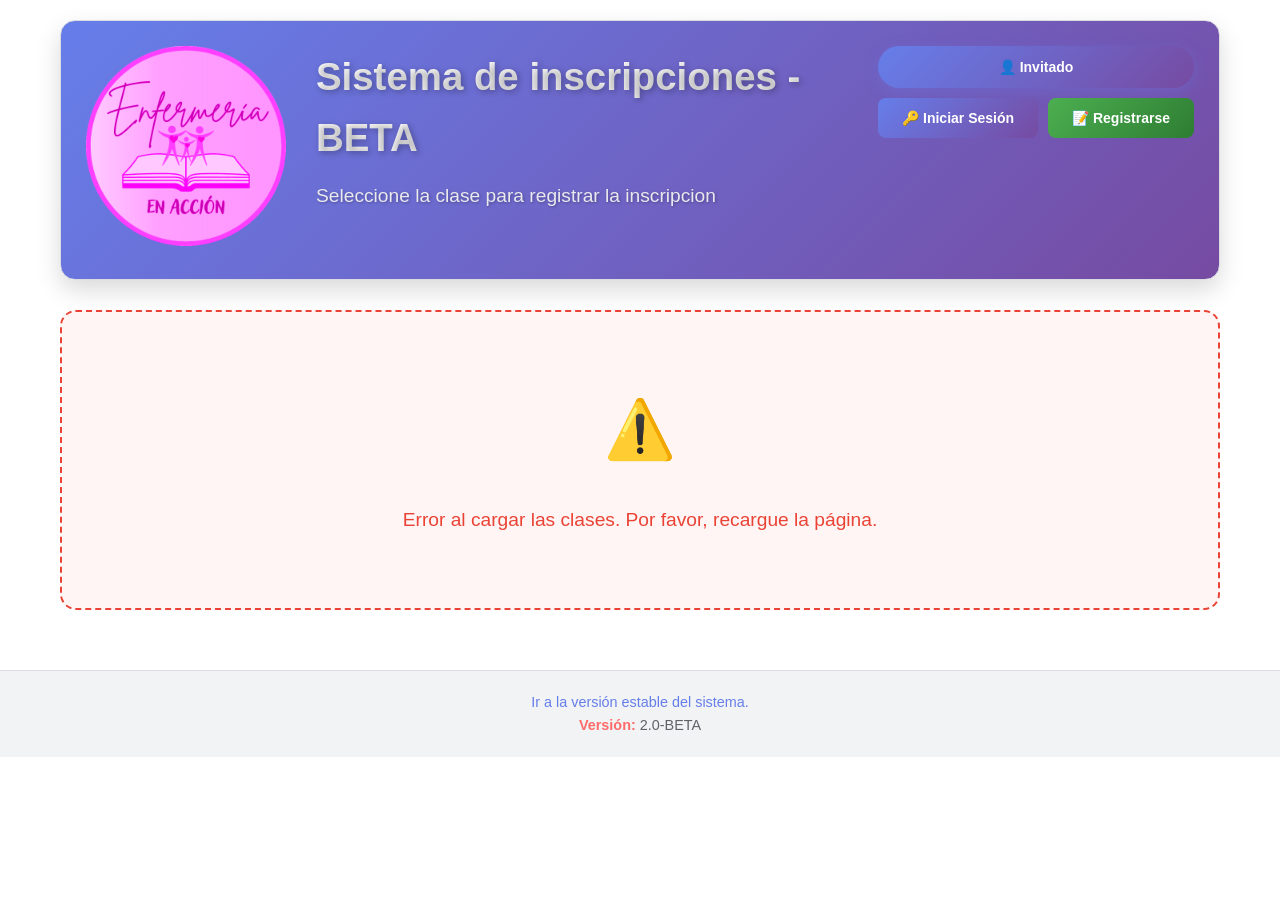
==== commit f31f14cf: "Add files via upload" ====
--- a/index.html
+++ b/index.html
@@ -11,7 +11,7 @@
         <header class="main-header">
             <div class="header-content">
                 <div>
-                    <img src="/img/logo.png" alt="logo" class="logo">
+                    <img src="/img/logo.png" alt="logo" class="logo" loading="lazy">
                 </div>
                 <div class="header-text">
                     <h1></h1>
@@ -46,6 +46,10 @@
                 </div>
             </div>
         </header>
+
+        <div id="carteleraContainer" class="cartelera-container-index" style="display: none;">
+            <!-- Los avisos se cargarán dinámicamente aquí -->
+        </div>
 
         <!-- Grid de clases a ancho completo -->
         <div class="classes-grid" id="dynamic-classes-grid">
@@ -72,7 +76,7 @@
             </div>
         </div>
 
-    </div> <!-- Cierre del container -->
+    </div>
 
     <!-- Modal de inscripción -->
     <div id="modalInscripcion" class="modal-overlay" style="display: none;">
@@ -143,6 +147,18 @@
                             <option value="Turno SADOFE">Turno Sábado, Domingo y feriado</option>
                         </select>
                     </div>
+                        <div class="form-group">
+                        <label for="updateArea">Área de Trabajo *</label>
+                        <select id="updateArea" name="area" required>
+                            <option value="">Seleccione área</option>
+                            <option value="Camilleros">Camilleros</option>
+                            <option value="Asistentes">Asistentes</option>
+                            <option value="Enfermeros">Enfermeros</option>
+                            <option value="Personal general del Sanatorio">Personal general del Sanatorio</option>
+                            <option value="Otros profesionales de la salud">Otros profesionales de la salud</option>
+                        </select>
+                        <small class="field-info">Seleccione el área/departamento donde trabaja</small>
+                    </div>
                     <div class="form-group">
                         <label for="updateEmail">Correo Electrónico *</label>
                         <input type="email" id="updateEmail" name="email" required>
@@ -152,14 +168,14 @@
                         <div class="form-group">
                             <label for="updatePassword">Nueva Contraseña</label>
                             <div class="password-field">
-                                <input type="password" id="updatePassword" name="password" placeholder="Mínimo 6 caracteres">
+                                <input type="password" id="updatePassword" name="password" placeholder="Mínimo 8 caracteres, maximo 15 caracteres." maxlength="15">
                                 <button type="button" class="toggle-password">👁️</button>
                             </div>
                         </div>
                         <div class="form-group">
                             <label for="updateConfirmPassword">Confirmar Nueva Contraseña</label>
                             <div class="password-field">
-                                <input type="password" id="updateConfirmPassword" name="confirmPassword">
+                                <input type="password" id="updateConfirmPassword" name="confirmPassword" maxlength="15">
                                 <button type="button" class="toggle-password">👁️</button>
                             </div>
                         </div>
@@ -342,13 +358,13 @@
             if (clase.fechaApertura) {
                 apertura = new Date(clase.fechaApertura).getTime();
             } else if (clase.fechaClase) {
-                apertura = new Date(clase.fechaClase).getTime();
+                apertura = new Date(clase.fechaClase).getTime() - (10 * 60 * 1000);
             }
 
             if (clase.fechaCierre) {
                 cierre = new Date(clase.fechaCierre).getTime();
             } else if (apertura) {
-                cierre = apertura + 60 * 60 * 1000;
+                cierre = apertura + 70 * 60 * 1000;
             }
 
             return { apertura, cierre };
@@ -402,7 +418,8 @@
                     minute: '2-digit',
                     day: '2-digit',
                     month: '2-digit',
-                    year: 'numeric'
+                    year: 'numeric',
+                    hour12: false
                 };
 
                 modalFechaApertura.textContent = apertura ? new Date(apertura).toLocaleString('es-AR', opcionesFormato) : 'No especificada';
@@ -508,88 +525,100 @@
 
         // Carga de clases en el grid
         async function cargarClasesPublicas(forzar = false) {
-            const gridContainer = document.getElementById('dynamic-classes-grid');
-            if (!gridContainer) return;
-
-            if (clasesCargadas && !forzar) {
-                console.log('ℹ️ Clases ya cargadas previamente, omitiendo...');
-                return;
-            }
-
-            if (timeoutCarga) clearTimeout(timeoutCarga);
-
-            console.log('🔄 Iniciando carga de clases...');
-            gridContainer.innerHTML = '<div class="loading-classes">Cargando clases disponibles...</div>';
-
-            try {
-                const response = await fetch('/api/clases-publicas/publicadas');
-                if (!response.ok) throw new Error(`Error HTTP: ${response.status}`);
-                const result = await response.json();
-                if (!result.success || !result.data) throw new Error(result.message || 'Error al cargar las clases');
-
-                let clases = result.data;
-                const ahora = result.serverTime; // Hora exacta del servidor
-
-                console.log(`📊 Clases encontradas (sin filtrar): ${clases.length}`);
-                console.log(`🕒 Hora del servidor: ${new Date(ahora).toLocaleString()}`);
-
-                // Filtrar clases visibles usando 'ahora' (timestamp del servidor)
-                const clasesVisibles = clases.filter(clase => {
-                    const { cierre } = obtenerTimestampsClase(clase);
-                    if (!cierre) return true;
-                    return ahora < cierre; // Comparar con timestamp del servidor
+    const gridContainer = document.getElementById('dynamic-classes-grid');
+    if (!gridContainer) return;
+
+    if (clasesCargadas && !forzar) {
+        console.log('ℹ️ Clases ya cargadas previamente, omitiendo...');
+        return;
+    }
+
+    if (timeoutCarga) clearTimeout(timeoutCarga);
+
+    console.log('🔄 Iniciando carga de clases...');
+    gridContainer.innerHTML = '<div class="loading-classes">Cargando clases disponibles...</div>';
+
+    try {
+        const response = await fetch('/api/clases-publicas/publicadas');
+        if (!response.ok) throw new Error(`Error HTTP: ${response.status}`);
+        const result = await response.json();
+        if (!result.success || !result.data) throw new Error(result.message || 'Error al cargar las clases');
+
+        let clases = result.data;
+        const ahora = result.serverTime;
+
+        console.log(`📊 Clases encontradas (sin filtrar): ${clases.length}`);
+        console.log(`🕒 Hora del servidor: ${new Date(ahora).toLocaleString()}`);
+
+        // Filtrar clases visibles
+        const clasesVisibles = clases.filter(clase => {
+            const { cierre } = obtenerTimestampsClase(clase);
+            if (!cierre) return true;
+            return ahora < cierre;
+        });
+
+        console.log(`📊 Clases visibles después de filtrar: ${clasesVisibles.length}`);
+
+        if (clasesVisibles.length === 0) {
+            gridContainer.innerHTML = '<div class="no-classes-message">No hay clases disponibles en este momento.</div>';
+            clasesCargadas = true;
+            return;
+        }
+
+        // Ordenar por fecha de apertura
+        clasesVisibles.sort((a, b) => {
+            const { apertura: aApertura } = obtenerTimestampsClase(a);
+            const { apertura: bApertura } = obtenerTimestampsClase(b);
+            return (aApertura || 0) - (bApertura || 0);
+        });
+
+        let htmlString = '';
+        clasesVisibles.forEach(clase => {
+            let fechaFormateada = 'Fecha no disponible';
+            let horaInicio = 'Hora no disponible';
+            
+            if (clase.fechaClase) {
+                const fecha = new Date(clase.fechaClase);
+                
+                fechaFormateada = fecha.toLocaleDateString('es-AR', {
+                    day: '2-digit',
+                    month: '2-digit',
+                    year: 'numeric'
                 });
-
-                console.log(`📊 Clases visibles después de filtrar: ${clasesVisibles.length}`);
-
-                if (clasesVisibles.length === 0) {
-                    gridContainer.innerHTML = '<div class="no-classes-message">No hay clases disponibles en este momento.</div>';
-                    clasesCargadas = true;
-                    return;
-                }
-
-                // Ordenar por fecha de apertura
-                clasesVisibles.sort((a, b) => {
-                    const { apertura: aApertura } = obtenerTimestampsClase(a);
-                    const { apertura: bApertura } = obtenerTimestampsClase(b);
-                    return (aApertura || 0) - (bApertura || 0);
+                
+                horaInicio = fecha.toLocaleTimeString('es-AR', {
+                    hour: '2-digit',
+                    minute: '2-digit',
+                    hour12: false
                 });
-
-                let htmlString = '';
-                clasesVisibles.forEach(clase => {
-                    let fechaFormateada = 'Fecha no disponible';
-                    if (clase.fechaClase) {
-                        const fecha = new Date(clase.fechaClase);
-                        fechaFormateada = fecha.toLocaleDateString('es-AR', {
-                            day: '2-digit',
-                            month: '2-digit',
-                            year: 'numeric'
-                        });
-                    }
-
-                    let instructoresTexto = 'Instructor no especificado';
-                    if (clase.instructores && clase.instructores.length > 0) {
-                        instructoresTexto = clase.instructores.join('<br>');
-                    }
-
-                    htmlString += `
-                        <div class="class-card" onclick="abrirModalClase('${clase._id}')">
-                            <h3>${clase.nombre}</h3>
-                            <p>${instructoresTexto}</p>
-                            ${clase.lugar ? `<p><small class="class-lugar">📍 ${clase.lugar}</small></p>` : ''}
-                            <span class="class-date">Clase día ${fechaFormateada}</span>
-                        </div>
-                    `;
-                });
-
-                gridContainer.innerHTML = htmlString;
-                clasesCargadas = true;
-
-            } catch (error) {
-                console.error('❌ Error cargando clases:', error);
-                gridContainer.innerHTML = '<div class="error-message">Error al cargar las clases. Por favor, recargue la página.</div>';
-            }
-        }
+            }
+
+            let instructoresTexto = 'Instructor no especificado';
+            if (clase.instructores && clase.instructores.length > 0) {
+                instructoresTexto = clase.instructores.join('<br>');
+            }
+
+            htmlString += `
+                <div class="class-card" onclick="abrirModalClase('${clase._id}')">
+                    <h3>${clase.nombre}</h3>
+                    <p>${instructoresTexto}</p>
+                    ${clase.lugar ? `<p><small class="class-lugar"> ${clase.lugar}</small></p>` : ''}
+                    <div class="class-datetime">
+                        <span class="class-date">📅 ${fechaFormateada}</span>
+                        <span class="class-time">⏰ ${horaInicio} hs</span>
+                    </div>
+                </div>
+            `;
+        });
+
+        gridContainer.innerHTML = htmlString;
+        clasesCargadas = true;
+
+    } catch (error) {
+        console.error('❌ Error cargando clases:', error);
+        gridContainer.innerHTML = '<div class="error-message">Error al cargar las clases. Por favor, recargue la página.</div>';
+    }
+}
 
         function verificarClasesExpiradas() {
             cargarClasesPublicas(true);
@@ -622,7 +651,66 @@
     </script>
 
     <script>
-
+        // Función para cargar la cartelera en el index.html
+async function cargarCarteleraIndex() {
+    const container = document.getElementById('carteleraContainer');
+    if (!container) return;
+
+    if (!authSystem.isLoggedIn()) {
+        container.style.display = 'none';
+        return;
+    }
+    
+    try {
+        const response = await fetch('/api/cartelera/activos');
+        const result = await response.json();
+        
+        if (result.success && result.data && result.data.length > 0) {
+            container.style.display = 'block';
+            
+            container.innerHTML = result.data.map(aviso => {
+                let icono = '';
+                switch(aviso.tipo) {
+                    case 'warning': icono = '⚠️'; break;
+                    case 'urgent': icono = '🔴'; break;
+                    case 'info': icono = 'ℹ️'; break;
+                }
+                
+                const fecha = new Date(aviso.fechaCreacion).toLocaleDateString('es-AR');
+                
+                return `
+                    <div class="cartelera-aviso ${aviso.tipo}">
+                        <h3>${icono} ${escapeHtml(aviso.titulo)}</h3>
+                        <p>${escapeHtml(aviso.mensaje)}</p>
+                        <div class="aviso-fecha">📅 Publicado: ${fecha}</div>
+                    </div>
+                `;
+            }).join('');
+        } else {
+            container.style.display = 'none';
+        }
+    } catch (error) {
+        console.error('Error cargando cartelera:', error);
+        container.style.display = 'none';
+    }
+}
+
+function escapeHtml(text) {
+    if (!text) return '';
+    const div = document.createElement('div');
+    div.textContent = text;
+    return div.innerHTML;
+}
+
+// Ejecutar cuando el DOM esté listo
+document.addEventListener('DOMContentLoaded', () => {
+    cargarCarteleraIndex();
+    
+    // También cargar cuando se loguee un usuario
+    document.addEventListener('userLoggedIn', () => {
+        cargarCarteleraIndex();
+    });
+});
     </script>
 </body>
 </html>
--- a/css/styles.css
+++ b/css/styles.css
@@ -863,6 +863,11 @@
 }
 
 /* ===== ESTILOS PARA EL MODAL DE INSCRIPCIÓN ===== */
+.modalClaseNombre {
+    text-align: center;
+    justify-content: center;
+}
+
 .fechas-modal {
     margin: 20px 0;
     text-align: left;
@@ -1000,6 +1005,128 @@
     transform: translateY(0);
 }
 
+/* ===== ESTILOS PARA FECHA Y HORA EN TARJETAS ===== */
+.class-datetime {
+    display: flex;
+    justify-content: space-between;
+    align-items: center;
+    margin-top: 15px;
+    padding: 8px 12px;
+    background: var(--bg-container);
+    border-radius: 8px;
+    border: 1px solid var(--border-color);
+    font-size: 0.9em;
+}
+
+.class-date {
+    color: var(--accent-color);
+    font-weight: 600;
+    display: inline-flex;
+    align-items: center;
+    gap: 4px;
+}
+
+.class-time {
+    color: var(--success-500);
+    font-weight: 700;
+    display: inline-flex;
+    align-items: center;
+    gap: 4px;
+    background: rgba(52, 168, 83, 0.1);
+    padding: 4px 10px;
+    border-radius: 20px;
+    border: 1px solid rgba(52, 168, 83, 0.3);
+}
+
+/* Estilos para la cartelera en index.html */
+.cartelera-container-index {
+    margin-bottom: 20px;
+    animation: slideDown 0.5s ease;
+}
+
+.cartelera-aviso {
+    padding: 15px 20px;
+    border-radius: 10px;
+    margin-bottom: 15px;
+    border-left: 5px solid;
+    box-shadow: var(--shadow-md);
+    transition: all 0.3s ease;
+    cursor: pointer;
+}
+
+.cartelera-aviso:hover {
+    transform: translateX(5px);
+}
+
+.cartelera-aviso.warning {
+    background: rgba(249, 171, 0, 0.1);
+    border-left-color: #f9ab00;
+    color: var(--text-primary);
+}
+
+.cartelera-aviso.urgent {
+    background: rgba(234, 67, 53, 0.1);
+    border-left-color: #ea4335;
+    color: var(--text-primary);
+}
+
+.cartelera-aviso.info {
+    background: rgba(66, 133, 244, 0.1);
+    border-left-color: #4285f4;
+    color: var(--text-primary);
+}
+
+.cartelera-aviso h3 {
+    margin: 0 0 8px 0;
+    font-size: 1.1em;
+    font-weight: 700;
+    display: flex;
+    align-items: center;
+    gap: 10px;
+}
+
+.cartelera-aviso p {
+    margin: 0;
+    line-height: 1.5;
+}
+
+.cartelera-aviso .aviso-fecha {
+    font-size: 0.75em;
+    margin-top: 8px;
+    opacity: 0.7;
+}
+
+@keyframes slideDown {
+    from {
+        opacity: 0;
+        transform: translateY(-20px);
+    }
+    to {
+        opacity: 1;
+        transform: translateY(0);
+    }
+}
+
+/* Versión responsive */
+@media (max-width: 768px) {
+    .class-datetime {
+        flex-direction: column;
+        gap: 8px;
+        align-items: flex-start;
+    }
+    
+    .class-time {
+        align-self: flex-start;
+    }
+}
+
+@media (max-width: 480px) {
+    .class-datetime {
+        font-size: 0.85em;
+        padding: 6px 10px;
+    }
+}
+
 /* ===== FOOTER ===== */
 footer {
     padding: 20px;
@@ -1080,7 +1207,8 @@
 
     .update-profile-btn,
     .logout-btn,
-    .admin-panel-btn {
+    .admin-panel-btn,
+    .calendar-btn{
         flex: 1;
         min-width: 160px;
         margin: 3px;
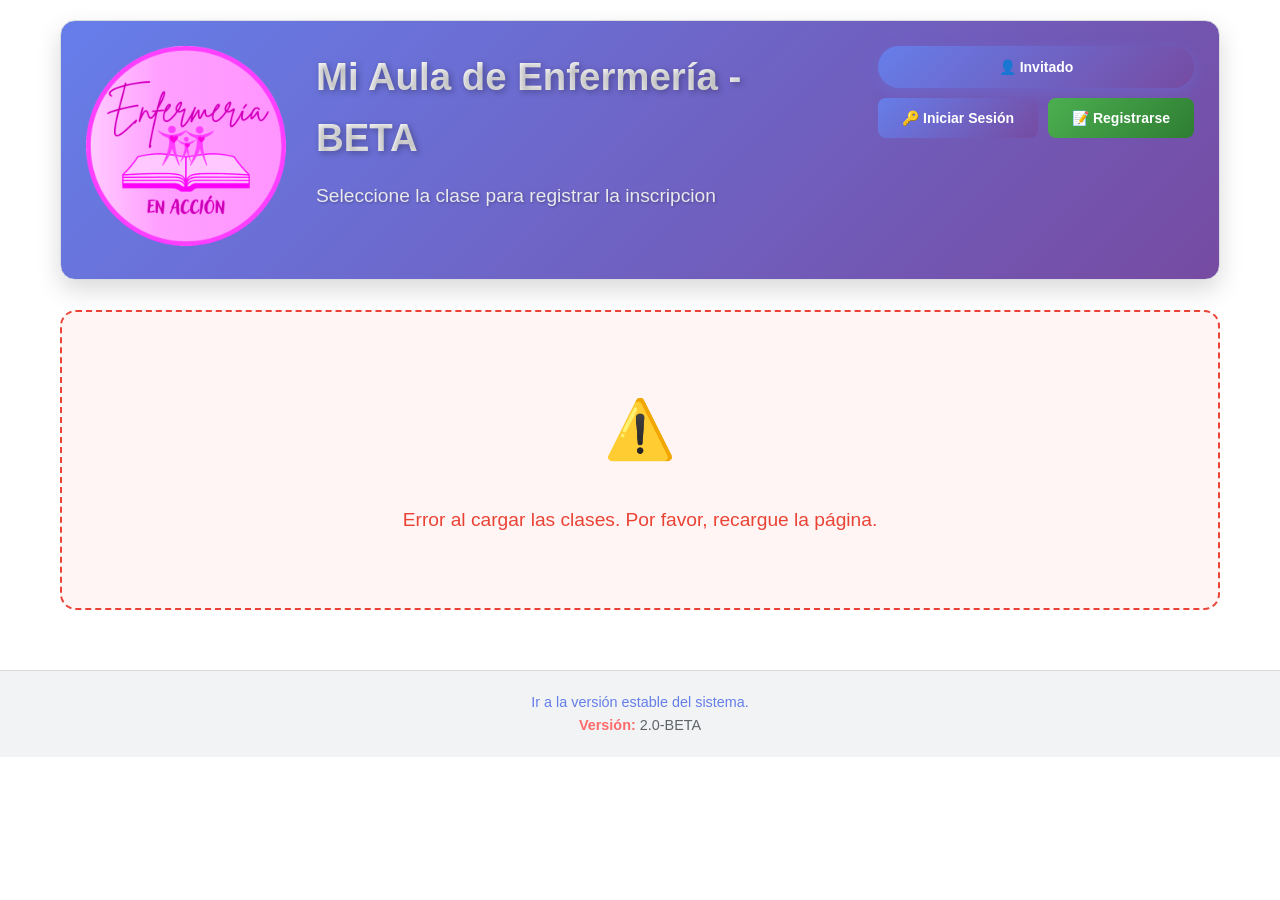
==== commit 6fbc847f: "Add files via upload" ====
--- a/index.html
+++ b/index.html
@@ -56,6 +56,9 @@
             <div class="loading-classes">Cargando clases disponibles...</div>
         </div>
 
+        <!-- CONTENEDOR PARA LA IMAGEN DE MALVINAS (SOLO 2 DE ABRIL) -->
+        <div id="malvinasContainer" class="classes-grid" style="display: none;"></div>
+
         <!-- Sección de Video -->
         <div class="video-section">
             <div class="video-container">
@@ -147,16 +150,13 @@
                             <option value="Turno SADOFE">Turno Sábado, Domingo y feriado</option>
                         </select>
                     </div>
-                        <div class="form-group">
-                        <label for="updateArea">Área de Trabajo *</label>
-                        <select id="updateArea" name="area" required>
-                            <option value="">Seleccione área</option>
-                            <option value="Camilleros">Camilleros</option>
-                            <option value="Asistentes">Asistentes</option>
-                            <option value="Enfermeros">Enfermeros</option>
-                            <option value="Personal general del Sanatorio">Personal general del Sanatorio</option>
-                            <option value="Otros profesionales de la salud">Otros profesionales de la salud</option>
-                        </select>
+                    <div class="form-group">
+                        <div class="grupo-form">
+                            <label for="updateArea">Área de Trabajo:</label>
+                            <select id="updateArea" name="area">
+                                <option value="">Seleccione un área</option>
+                            </select>
+                        </div>
                         <small class="field-info">Seleccione el área/departamento donde trabaja</small>
                     </div>
                     <div class="form-group">
@@ -281,7 +281,7 @@
             }, 5000);
         }
 
-        // Funciones para ICS (usamos hora local para la creación del archivo)
+        // Funciones para ICS
         function generarICS(clase) {
             let inicio, fin;
             if (clase.fechaApertura) {
@@ -289,7 +289,7 @@
             } else if (clase.fechaClase) {
                 inicio = new Date(clase.fechaClase);
             } else {
-                inicio = new Date(); // fallback a hora local
+                inicio = new Date();
             }
 
             if (clase.fechaCierre) {
@@ -302,7 +302,7 @@
                 return date.toISOString().replace(/[-:]/g, '').split('.')[0] + 'Z';
             }
 
-            const now = new Date(); // hora local, no crítica
+            const now = new Date();
             const dtstamp = formatDateForICS(now);
             const dtstart = formatDateForICS(inicio);
             const dtend = formatDateForICS(fin);
@@ -350,7 +350,6 @@
             setTimeout(() => URL.revokeObjectURL(url), 100);
         }
 
-        // Función para obtener timestamps de apertura y cierre
         function obtenerTimestampsClase(clase) {
             let apertura = null;
             let cierre = null;
@@ -381,26 +380,23 @@
                 let clase = null;
                 let serverTime = null;
 
-                // Intentar obtener clase pública con serverTime
                 try {
                     const res = await fetch(`/api/clases-publicas/${claseId}`);
                     const data = await res.json();
                     if (data.success && data.data) {
                         clase = data.data;
-                        serverTime = data.serverTime; // Hora exacta del servidor
+                        serverTime = data.serverTime;
                     }
                 } catch (e) {}
 
-                // Si no se encontró, intentar con clase histórica (puede que no tenga serverTime)
                 if (!clase) {
                     try {
                         const res = await fetch(`/api/clases-historicas/${claseId}`);
                         const data = await res.json();
                         if (data.success && data.data) {
                             clase = data.data;
-                            // Si la API histórica devuelve serverTime, lo usamos; si no, usamos hora local con advertencia
                             serverTime = data.serverTime || Date.now();
-                            console.warn('⚠️ Usando hora local para clase histórica, puede haber diferencias.');
+                            console.warn('⚠️ Usando hora local para clase histórica');
                         }
                     } catch (e) {}
                 }
@@ -418,14 +414,13 @@
                     minute: '2-digit',
                     day: '2-digit',
                     month: '2-digit',
-                    year: 'numeric',
-                    hour12: false
+                    year: 'numeric'
                 };
 
                 modalFechaApertura.textContent = apertura ? new Date(apertura).toLocaleString('es-AR', opcionesFormato) : 'No especificada';
                 modalFechaCierre.textContent = cierre ? new Date(cierre).toLocaleString('es-AR', opcionesFormato) : 'No especificado';
 
-                const ahora = serverTime || Date.now(); // Usar serverTime si está disponible
+                const ahora = serverTime || Date.now();
 
                 if (apertura && ahora < apertura) {
                     estadoClase.textContent = '📅 La clase no comenzo. Agrega un recordatorio a tu calendario personal para ser notificado de su apertura.';
@@ -478,7 +473,7 @@
                     usuarioId: user._id,
                     clase: claseSeleccionada.nombre,
                     turno: user.turno,
-                    fecha: new Date().toISOString() // Hora local, no crítica
+                    fecha: new Date().toISOString()
                 };
                 if (claseSeleccionada._id) inscripcionData.claseId = claseSeleccionada._id;
 
@@ -523,102 +518,160 @@
             if (claseSeleccionada) descargarICS(claseSeleccionada);
         });
 
-        // Carga de clases en el grid
+        // ============================================
+        // FUNCIÓN PARA MOSTRAR IMAGEN DE MALVINAS CON ENLACE CLICKEABLE
+        // SOLO CAMBIA LA RUTA DE LA IMAGEN Y EL ENLACE AQUÍ
+        // ============================================
+        async function mostrarImagenMalvinas() {
+            const container = document.getElementById('malvinasContainer');
+            if (!container) return;
+
+            try {
+                // Obtener fecha del servidor
+                const response = await fetch('/api/health');
+                const data = await response.json();
+                const serverDate = new Date(data.timestamp);
+                const dia = serverDate.getDate();
+                const mes = serverDate.getMonth() + 1;
+
+                // Verificar si es 2 de abril
+                if (dia === 2 && mes === 4) {
+                    console.log('🇦🇷 2 de Abril - Mostrando imagen de Malvinas clickeable');
+                    
+                    const rutaImagen = '/img/malvinas.png';           // 👈 Ruta de tu imagen
+                    const enlaceExterno = 'https://es.wikipedia.org/wiki/Islas_Malvinas'; // 👈 URL a donde quieres redirigir
+                    
+                    container.innerHTML = `
+                        <a href="${enlaceExterno}" 
+                           target="_blank" 
+                           rel="noopener noreferrer" 
+                           style="text-decoration: none; display: block;">
+                            <div class="class-card" style="
+                                background: linear-gradient(135deg, #1a472a 0%, #0a2a1a 100%);
+                                border: 2px solid #2e7d32;
+                                cursor: pointer;
+                                text-align: center;
+                                padding: 0;
+                                overflow: hidden;
+                                transition: transform 0.3s ease, box-shadow 0.3s ease;
+                            "
+                            onmouseover="this.style.transform='translateY(-5px)'; this.style.boxShadow='0 10px 25px rgba(0,0,0,0.3)';"
+                            onmouseout="this.style.transform='translateY(0)'; this.style.boxShadow='none';">
+                                <img src="${rutaImagen}" 
+                                     alt="Día de las Islas Malvinas - 2 de Abril" 
+                                     style="
+                                        width: 100%;
+                                        height: 100%;
+                                        object-fit: cover;
+                                        display: block;
+                                        pointer-events: none;
+                                     ">
+                            </div>
+                        </a>
+                    `;
+                    container.style.display = 'grid';
+                } else {
+                    container.style.display = 'none';
+                }
+            } catch (error) {
+                console.error('Error al mostrar imagen de Malvinas:', error);
+                container.style.display = 'none';
+            }
+        }
+
         async function cargarClasesPublicas(forzar = false) {
-    const gridContainer = document.getElementById('dynamic-classes-grid');
-    if (!gridContainer) return;
-
-    if (clasesCargadas && !forzar) {
-        console.log('ℹ️ Clases ya cargadas previamente, omitiendo...');
-        return;
-    }
-
-    if (timeoutCarga) clearTimeout(timeoutCarga);
-
-    console.log('🔄 Iniciando carga de clases...');
-    gridContainer.innerHTML = '<div class="loading-classes">Cargando clases disponibles...</div>';
-
-    try {
-        const response = await fetch('/api/clases-publicas/publicadas');
-        if (!response.ok) throw new Error(`Error HTTP: ${response.status}`);
-        const result = await response.json();
-        if (!result.success || !result.data) throw new Error(result.message || 'Error al cargar las clases');
-
-        let clases = result.data;
-        const ahora = result.serverTime;
-
-        console.log(`📊 Clases encontradas (sin filtrar): ${clases.length}`);
-        console.log(`🕒 Hora del servidor: ${new Date(ahora).toLocaleString()}`);
-
-        // Filtrar clases visibles
-        const clasesVisibles = clases.filter(clase => {
-            const { cierre } = obtenerTimestampsClase(clase);
-            if (!cierre) return true;
-            return ahora < cierre;
-        });
-
-        console.log(`📊 Clases visibles después de filtrar: ${clasesVisibles.length}`);
-
-        if (clasesVisibles.length === 0) {
-            gridContainer.innerHTML = '<div class="no-classes-message">No hay clases disponibles en este momento.</div>';
-            clasesCargadas = true;
-            return;
-        }
-
-        // Ordenar por fecha de apertura
-        clasesVisibles.sort((a, b) => {
-            const { apertura: aApertura } = obtenerTimestampsClase(a);
-            const { apertura: bApertura } = obtenerTimestampsClase(b);
-            return (aApertura || 0) - (bApertura || 0);
-        });
-
-        let htmlString = '';
-        clasesVisibles.forEach(clase => {
-            let fechaFormateada = 'Fecha no disponible';
-            let horaInicio = 'Hora no disponible';
-            
-            if (clase.fechaClase) {
-                const fecha = new Date(clase.fechaClase);
-                
-                fechaFormateada = fecha.toLocaleDateString('es-AR', {
-                    day: '2-digit',
-                    month: '2-digit',
-                    year: 'numeric'
+            const gridContainer = document.getElementById('dynamic-classes-grid');
+            if (!gridContainer) return;
+
+            if (clasesCargadas && !forzar) {
+                console.log('ℹ️ Clases ya cargadas previamente, omitiendo...');
+                return;
+            }
+
+            if (timeoutCarga) clearTimeout(timeoutCarga);
+
+            console.log('🔄 Iniciando carga de clases...');
+            gridContainer.innerHTML = '<div class="loading-classes">Cargando clases disponibles...</div>';
+
+            try {
+                const response = await fetch('/api/clases-publicas/publicadas');
+                if (!response.ok) throw new Error(`Error HTTP: ${response.status}`);
+                const result = await response.json();
+                if (!result.success || !result.data) throw new Error(result.message || 'Error al cargar las clases');
+
+                let clases = result.data;
+                const ahora = result.serverTime;
+
+                console.log(`📊 Clases encontradas (sin filtrar): ${clases.length}`);
+                console.log(`🕒 Hora del servidor: ${new Date(ahora).toLocaleString()}`);
+
+                const clasesVisibles = clases.filter(clase => {
+                    const { cierre } = obtenerTimestampsClase(clase);
+                    if (!cierre) return true;
+                    return ahora < cierre;
                 });
-                
-                horaInicio = fecha.toLocaleTimeString('es-AR', {
-                    hour: '2-digit',
-                    minute: '2-digit',
-                    hour12: false
+
+                console.log(`📊 Clases visibles después de filtrar: ${clasesVisibles.length}`);
+
+                if (clasesVisibles.length === 0) {
+                    gridContainer.innerHTML = '<div class="no-classes-message">No hay clases disponibles en este momento.</div>';
+                    clasesCargadas = true;
+                    await mostrarImagenMalvinas();
+                    return;
+                }
+
+                clasesVisibles.sort((a, b) => {
+                    const { apertura: aApertura } = obtenerTimestampsClase(a);
+                    const { apertura: bApertura } = obtenerTimestampsClase(b);
+                    return (aApertura || 0) - (bApertura || 0);
                 });
-            }
-
-            let instructoresTexto = 'Instructor no especificado';
-            if (clase.instructores && clase.instructores.length > 0) {
-                instructoresTexto = clase.instructores.join('<br>');
-            }
-
-            htmlString += `
-                <div class="class-card" onclick="abrirModalClase('${clase._id}')">
-                    <h3>${clase.nombre}</h3>
-                    <p>${instructoresTexto}</p>
-                    ${clase.lugar ? `<p><small class="class-lugar"> ${clase.lugar}</small></p>` : ''}
-                    <div class="class-datetime">
-                        <span class="class-date">📅 ${fechaFormateada}</span>
-                        <span class="class-time">⏰ ${horaInicio} hs</span>
-                    </div>
-                </div>
-            `;
-        });
-
-        gridContainer.innerHTML = htmlString;
-        clasesCargadas = true;
-
-    } catch (error) {
-        console.error('❌ Error cargando clases:', error);
-        gridContainer.innerHTML = '<div class="error-message">Error al cargar las clases. Por favor, recargue la página.</div>';
-    }
-}
+
+                let htmlString = '';
+                clasesVisibles.forEach(clase => {
+                    let fechaFormateada = 'Fecha no disponible';
+                    let horaInicio = 'Hora no disponible';
+                    
+                    if (clase.fechaClase) {
+                        const fecha = new Date(clase.fechaClase);
+                        fechaFormateada = fecha.toLocaleDateString('es-AR', {
+                            day: '2-digit',
+                            month: '2-digit',
+                            year: 'numeric'
+                        });
+                        horaInicio = fecha.toLocaleTimeString('es-AR', {
+                            hour: '2-digit',
+                            minute: '2-digit',
+                            hour12: false
+                        });
+                    }
+
+                    let instructoresTexto = 'Instructor no especificado';
+                    if (clase.instructores && clase.instructores.length > 0) {
+                        instructoresTexto = clase.instructores.join('<br>');
+                    }
+
+                    htmlString += `
+                        <div class="class-card" onclick="abrirModalClase('${clase._id}')">
+                            <h3>${clase.nombre}</h3>
+                            <p>${instructoresTexto}</p>
+                            ${clase.lugar ? `<p><small class="class-lugar"> ${clase.lugar}</small></p>` : ''}
+                            <div class="class-datetime">
+                                <span class="class-date">📅 ${fechaFormateada}</span>
+                                <span class="class-time">⏰ ${horaInicio} hs</span>
+                            </div>
+                        </div>
+                    `;
+                });
+
+                gridContainer.innerHTML = htmlString;
+                clasesCargadas = true;
+                await mostrarImagenMalvinas();
+
+            } catch (error) {
+                console.error('❌ Error cargando clases:', error);
+                gridContainer.innerHTML = '<div class="error-message">Error al cargar las clases. Por favor, recargue la página.</div>';
+            }
+        }
 
         function verificarClasesExpiradas() {
             cargarClasesPublicas(true);
@@ -651,66 +704,85 @@
     </script>
 
     <script>
-        // Función para cargar la cartelera en el index.html
-async function cargarCarteleraIndex() {
-    const container = document.getElementById('carteleraContainer');
-    if (!container) return;
-
-    if (!authSystem.isLoggedIn()) {
-        container.style.display = 'none';
-        return;
+    async function cargarCarteleraIndex() {
+        const container = document.getElementById('carteleraContainer');
+        if (!container) return;
+
+        if (!authSystem.isLoggedIn()) {
+            container.style.display = 'none';
+            return;
+        }
+        
+        try {
+            const response = await fetch('/api/cartelera/activos');
+            const result = await response.json();
+            
+            if (result.success && result.data && result.data.length > 0) {
+                container.style.display = 'block';
+                
+                // Función para convertir URLs en enlaces clickeables
+                function convertirUrlsEnEnlaces(texto) {
+                    if (!texto) return '';
+                    // Regex para detectar URLs (http, https, www)
+                    const urlRegex = /(https?:\/\/[^\s]+|www\.[^\s]+)/gi;
+                    return texto.replace(urlRegex, (url) => {
+                        let href = url;
+                        if (!href.startsWith('http')) {
+                            href = 'https://' + href;
+                        }
+                        return `<a href="${href}" target="_blank" rel="noopener noreferrer" style="color: #4285f4; text-decoration: underline;">${url}</a>`;
+                    });
+                }
+
+                function escapeHtml(text) {
+                    if (!text) return '';
+                    const div = document.createElement('div');
+                    div.textContent = text;
+                    return div.innerHTML;
+                }
+                
+                container.innerHTML = result.data.map(aviso => {
+                    let icono = '';
+                    switch(aviso.tipo) {
+                        case 'warning': icono = '⚠️'; break;
+                        case 'urgent': icono = '🔴'; break;
+                        case 'info': icono = 'ℹ️'; break;
+                    }
+                    
+                    const fecha = new Date(aviso.fechaCreacion).toLocaleDateString('es-AR');
+                    const tituloEscapado = escapeHtml(aviso.titulo);
+                    const mensajeConEnlaces = convertirUrlsEnEnlaces(aviso.mensaje);
+                    
+                    return `
+                        <div class="cartelera-aviso ${aviso.tipo}">
+                            <h3>${icono} ${tituloEscapado}</h3>
+                            <p>${mensajeConEnlaces}</p>
+                            <div class="aviso-fecha">📅 Publicado: ${fecha}</div>
+                        </div>
+                    `;
+                }).join('');
+            } else {
+                container.style.display = 'none';
+            }
+        } catch (error) {
+            console.error('Error cargando cartelera:', error);
+            container.style.display = 'none';
+        }
     }
-    
-    try {
-        const response = await fetch('/api/cartelera/activos');
-        const result = await response.json();
-        
-        if (result.success && result.data && result.data.length > 0) {
-            container.style.display = 'block';
-            
-            container.innerHTML = result.data.map(aviso => {
-                let icono = '';
-                switch(aviso.tipo) {
-                    case 'warning': icono = '⚠️'; break;
-                    case 'urgent': icono = '🔴'; break;
-                    case 'info': icono = 'ℹ️'; break;
-                }
-                
-                const fecha = new Date(aviso.fechaCreacion).toLocaleDateString('es-AR');
-                
-                return `
-                    <div class="cartelera-aviso ${aviso.tipo}">
-                        <h3>${icono} ${escapeHtml(aviso.titulo)}</h3>
-                        <p>${escapeHtml(aviso.mensaje)}</p>
-                        <div class="aviso-fecha">📅 Publicado: ${fecha}</div>
-                    </div>
-                `;
-            }).join('');
-        } else {
-            container.style.display = 'none';
-        }
-    } catch (error) {
-        console.error('Error cargando cartelera:', error);
-        container.style.display = 'none';
+
+    function escapeHtml(text) {
+        if (!text) return '';
+        const div = document.createElement('div');
+        div.textContent = text;
+        return div.innerHTML;
     }
-}
-
-function escapeHtml(text) {
-    if (!text) return '';
-    const div = document.createElement('div');
-    div.textContent = text;
-    return div.innerHTML;
-}
-
-// Ejecutar cuando el DOM esté listo
-document.addEventListener('DOMContentLoaded', () => {
-    cargarCarteleraIndex();
-    
-    // También cargar cuando se loguee un usuario
-    document.addEventListener('userLoggedIn', () => {
+
+    document.addEventListener('DOMContentLoaded', () => {
         cargarCarteleraIndex();
+        document.addEventListener('userLoggedIn', () => {
+            cargarCarteleraIndex();
+        });
     });
-});
-    </script>
+</script>
 </body>
 </html>
